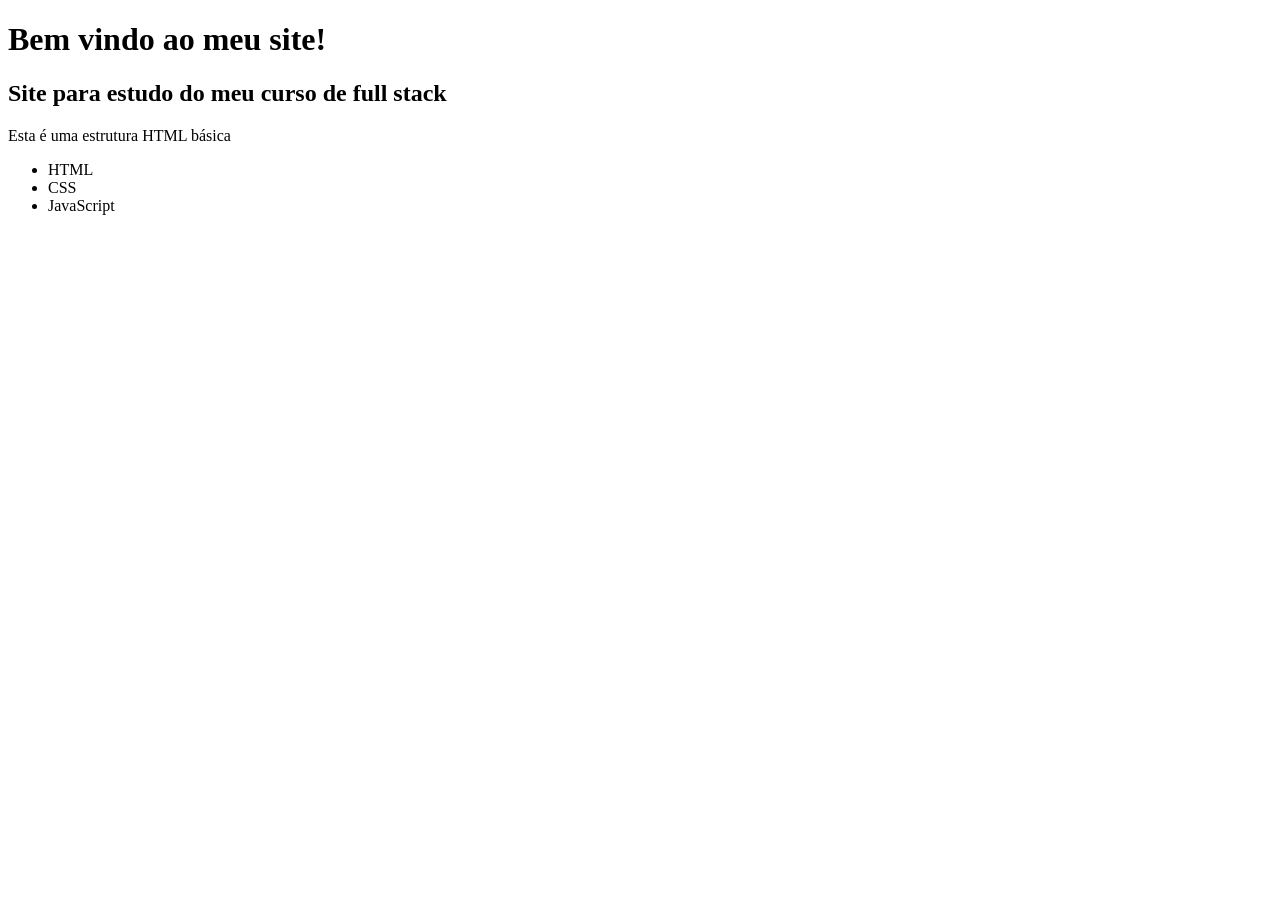
==== index.html @ 8aa669c7 "Primeira aula de HTML" ====
<!DOCTYPE html>
<html lang="pt-br">
<head>
    <meta charset="UTF-8">
    <meta name="viewport" content="width=device-width, initial-scale=1.0">
    <title>Meu Primeiro Site</title>
</head>
<body>
    <h1>Bem vindo ao meu site!</h1>
    <h2>Site para estudo do meu curso de full stack</h2>
    <p>Esta é uma estrutura HTML básica</p>
    <ul>
        <li>HTML</li>
        <li>CSS</li>
        <li>JavaScript</li>
    </ul>
</body>
</html>
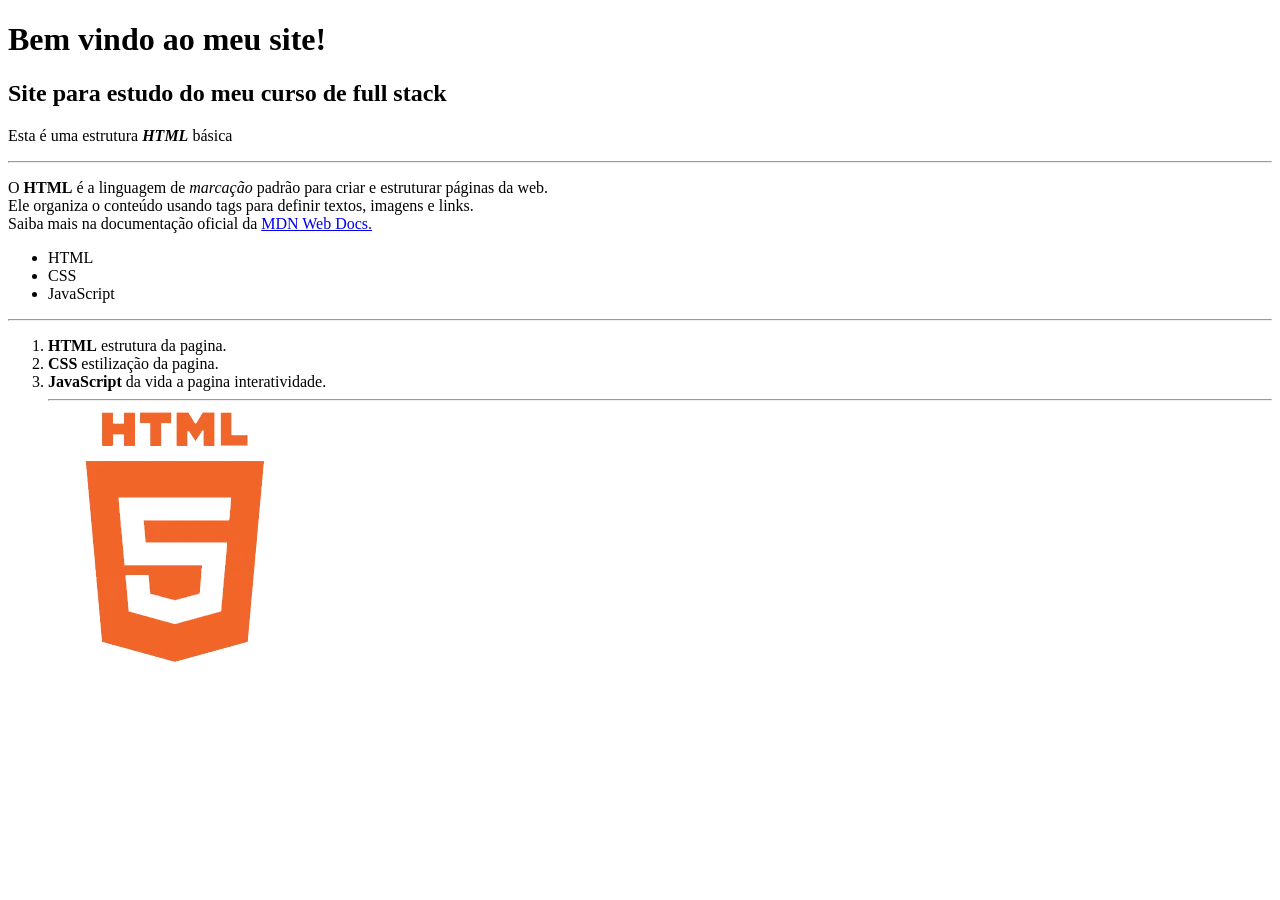
==== commit 15fbf0a3: "Adicionando listas e links" ====
--- a/index.html
+++ b/index.html
@@ -8,11 +8,20 @@
 <body>
     <h1>Bem vindo ao meu site!</h1>
     <h2>Site para estudo do meu curso de full stack</h2>
-    <p>Esta é uma estrutura HTML básica</p>
+    <p>Esta é uma estrutura <strong><em>HTML</em></strong> básica</p>
+    <hr>
+    <p>O <strong>HTML</strong> é a linguagem de <em>marcação</em> padrão para criar e estruturar páginas da web. <br>Ele organiza o conteúdo usando tags para definir textos, imagens e links. <br>Saiba mais na documentação oficial da <a href="https://developer.mozilla.org/pt-BR/docs/Web/HTML" target="_blank" rel="noopener noreferrer">MDN Web Docs.</a></p>
     <ul>
         <li>HTML</li>
         <li>CSS</li>
         <li>JavaScript</li>
     </ul>
+    <hr>
+    <ol>
+        <li><strong>HTML</strong> estrutura da pagina.</li>
+        <li><strong>CSS</strong> estilização da pagina.</li>
+        <li><strong>JavaScript</strong> da vida a pagina interatividade.</li><hr>
+        <img src="imagens/html.png" alt="Foto do simbolo do HTML 5">
+    </ol>
 </body>
 </html>
